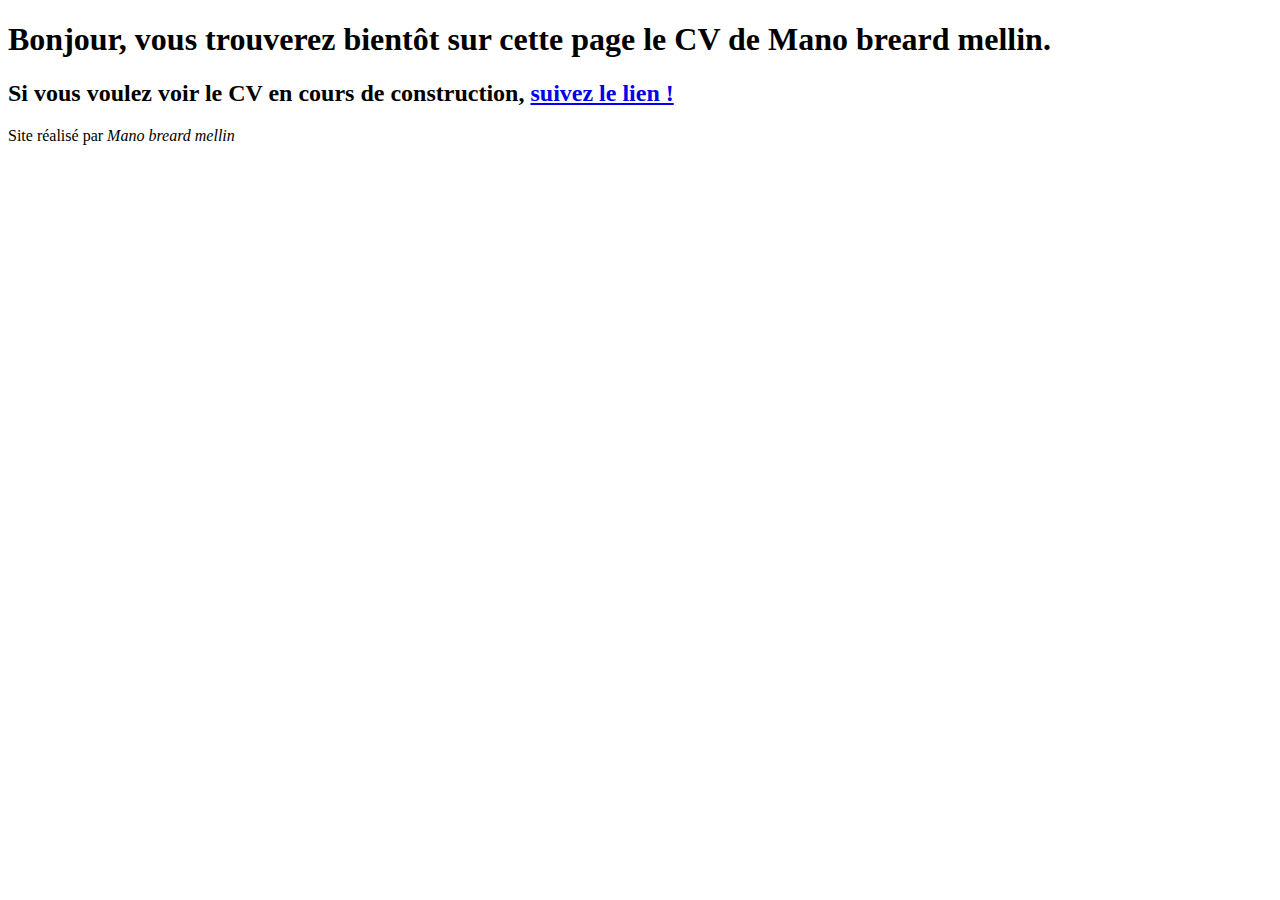
==== index.html @ 1167ad68 "Add files via upload" ====
<!DOCTYPE html>
<html lang="fr">
    <head>
        <link rel="stylesheet" href="styles.css">
        <meta charset="utf-8" >
        <title>ici c'est le titre </title>
    </head>
    <body>
        <main>
            <h1> Bonjour, vous trouverez bientôt  sur cette page le CV de Mano breard mellin.</h1> <h2>Si vous voulez voir le CV en cours de construction, 
                <a href= "cv-en-construction.html" target="_blank" title="lien cv mano">suivez le lien !</a></h2>     
        </main>
        <footer>
            Site réalisé par <em>Mano breard mellin</em>
        </footer>
        
         
    </body>
</html>
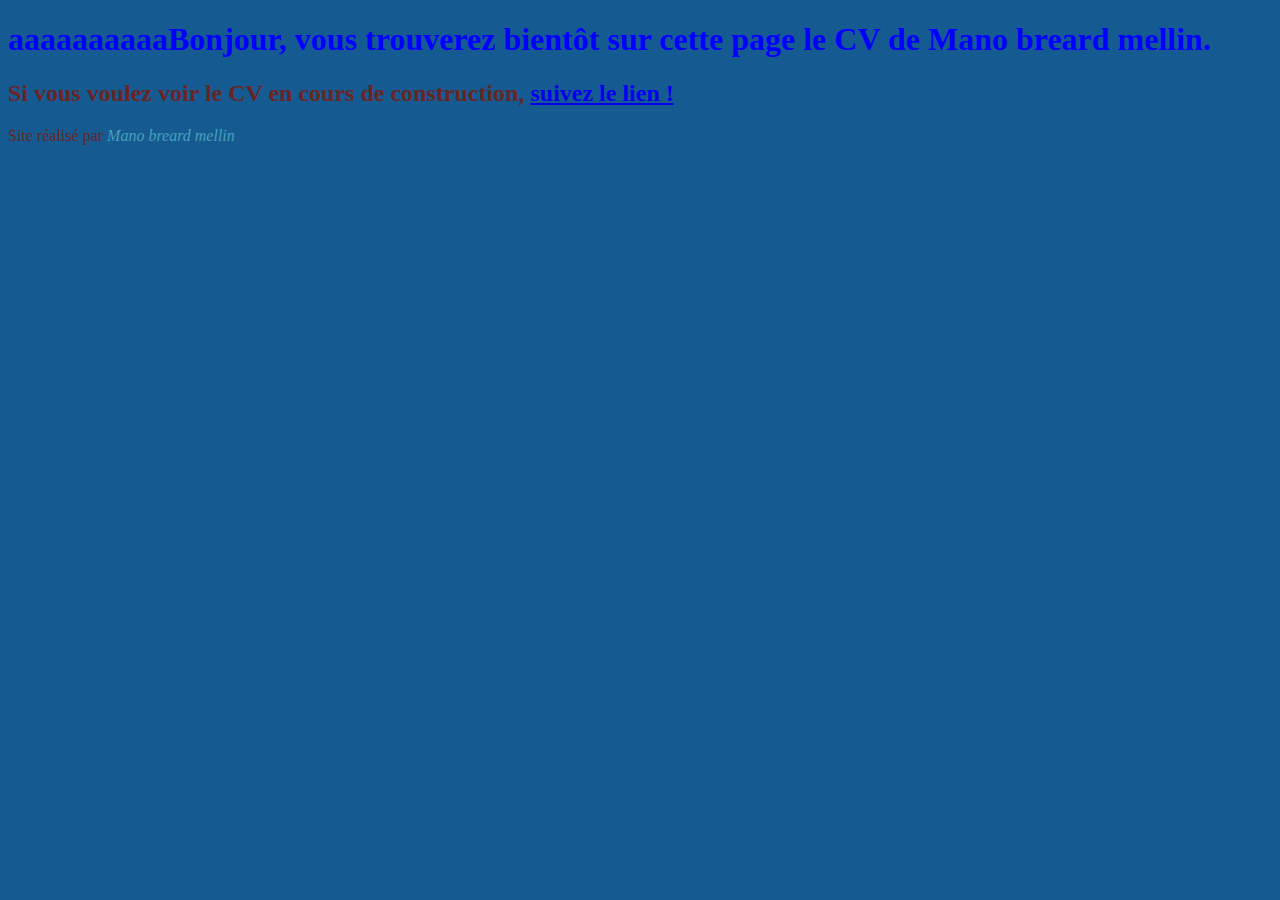
==== commit 3e24ce8a: "a" ====
--- a/index.html
+++ b/index.html
@@ -7,7 +7,7 @@
     </head>
     <body>
         <main>
-            <h1> Bonjour, vous trouverez bientôt  sur cette page le CV de Mano breard mellin.</h1> <h2>Si vous voulez voir le CV en cours de construction, 
+            <h1> aaaaaaaaaaBonjour, vous trouverez bientôt  sur cette page le CV de Mano breard mellin.</h1> <h2>Si vous voulez voir le CV en cours de construction, 
                 <a href= "cv-en-construction.html" target="_blank" title="lien cv mano">suivez le lien !</a></h2>     
         </main>
         <footer>
--- a/styles.css
+++ b/styles.css
@@ -0,0 +1,19 @@
+h1 {
+    color:blue
+}
+body {
+    color:rgb(105, 36, 36)
+}
+em {
+    color:#45A1BB
+}
+html {
+    background-color:rgb(22, 90, 146)
+}
+
+.chef {
+    color:aliceblue
+}
+#cheef {
+    color: brown;
+}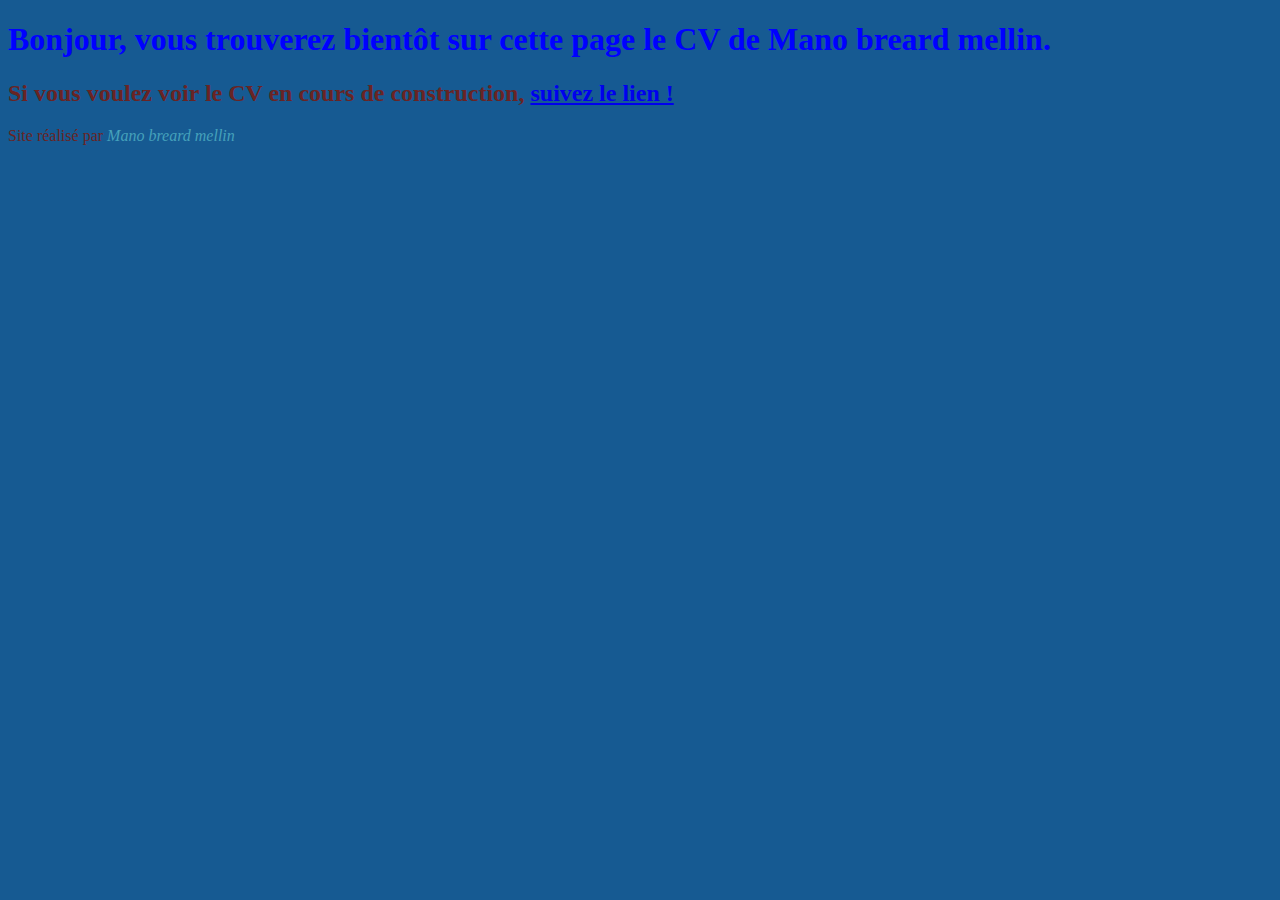
==== commit 14de0fc3: "a" ====
--- a/index.html
+++ b/index.html
@@ -7,7 +7,7 @@
     </head>
     <body>
         <main>
-            <h1> aaaaaaaaaaBonjour, vous trouverez bientôt  sur cette page le CV de Mano breard mellin.</h1> <h2>Si vous voulez voir le CV en cours de construction, 
+            <h1> Bonjour, vous trouverez bientôt  sur cette page le CV de Mano breard mellin.</h1> <h2>Si vous voulez voir le CV en cours de construction, 
                 <a href= "cv-en-construction.html" target="_blank" title="lien cv mano">suivez le lien !</a></h2>     
         </main>
         <footer>
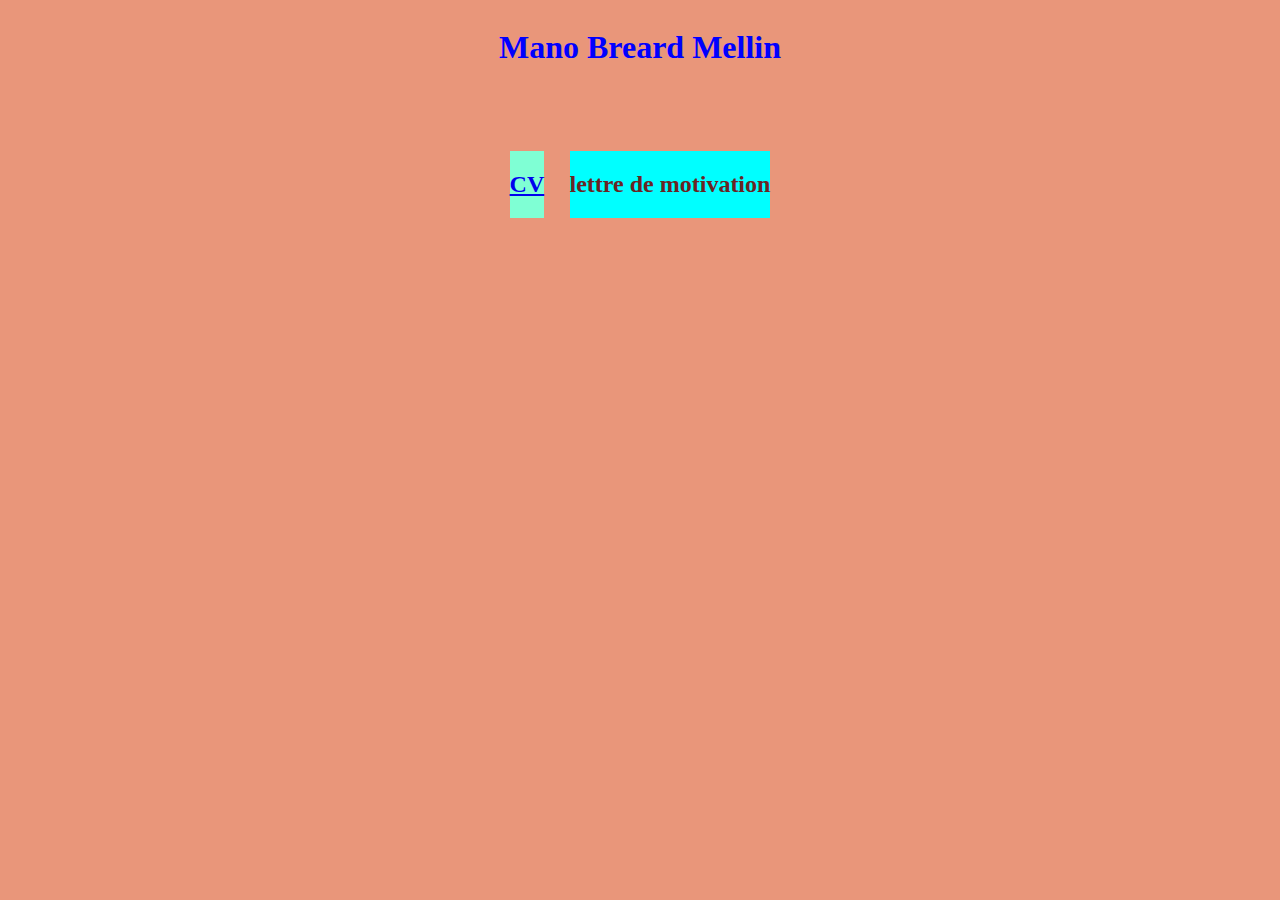
==== commit 4acc8b8b: "a" ====
--- a/index.html
+++ b/index.html
@@ -6,13 +6,19 @@
         <title>ici c'est le titre </title>
     </head>
     <body>
+        <header>
+            <h1>Mano Breard Mellin</h1>
+        </header>
         <main>
-            <h1> Bonjour, vous trouverez bientôt  sur cette page le CV de Mano breard mellin.</h1> <h2>Si vous voulez voir le CV en cours de construction, 
-                <a href= "cv-en-construction.html" target="_blank" title="lien cv mano">suivez le lien !</a></h2>     
+            <section id="CV">
+                <h2><a href= "cv-en-construction.html" target="_blank" title="lien cv mano">CV</a></h2>
+            </section>
+            <section id="motiv">
+              <h2><a href= "lettre de motive.html" target="_blank" title="lien lettre"></a>lettre de motivation</h2> 
+            </section>
+
         </main>
-        <footer>
-            Site réalisé par <em>Mano breard mellin</em>
-        </footer>
+        
         
          
     </body>
--- a/styles.css
+++ b/styles.css
@@ -4,16 +4,37 @@
 body {
     color:rgb(105, 36, 36)
 }
-em {
-    color:#45A1BB
+
+
+html {
+    background-color:darksalmon
 }
-html {
-    background-color:rgb(22, 90, 146)
+header {
+    display: flex;
+    flex-direction: column;
+}
+h1 {
+    margin-left: auto;
+    margin-right: auto;
+}
+    
+    
+
+    
+
+
+main {
+    margin-top: 5%;
+    display: flex;
+    flex-direction: row;
+    justify-content: center;
+    
+}
+#motiv {
+    background-color: aqua;
+    margin-left: 2%;
+}
+#CV {
+    background-color:aquamarine
 }
 
-.chef {
-    color:aliceblue
-}
-#cheef {
-    color: brown;
-}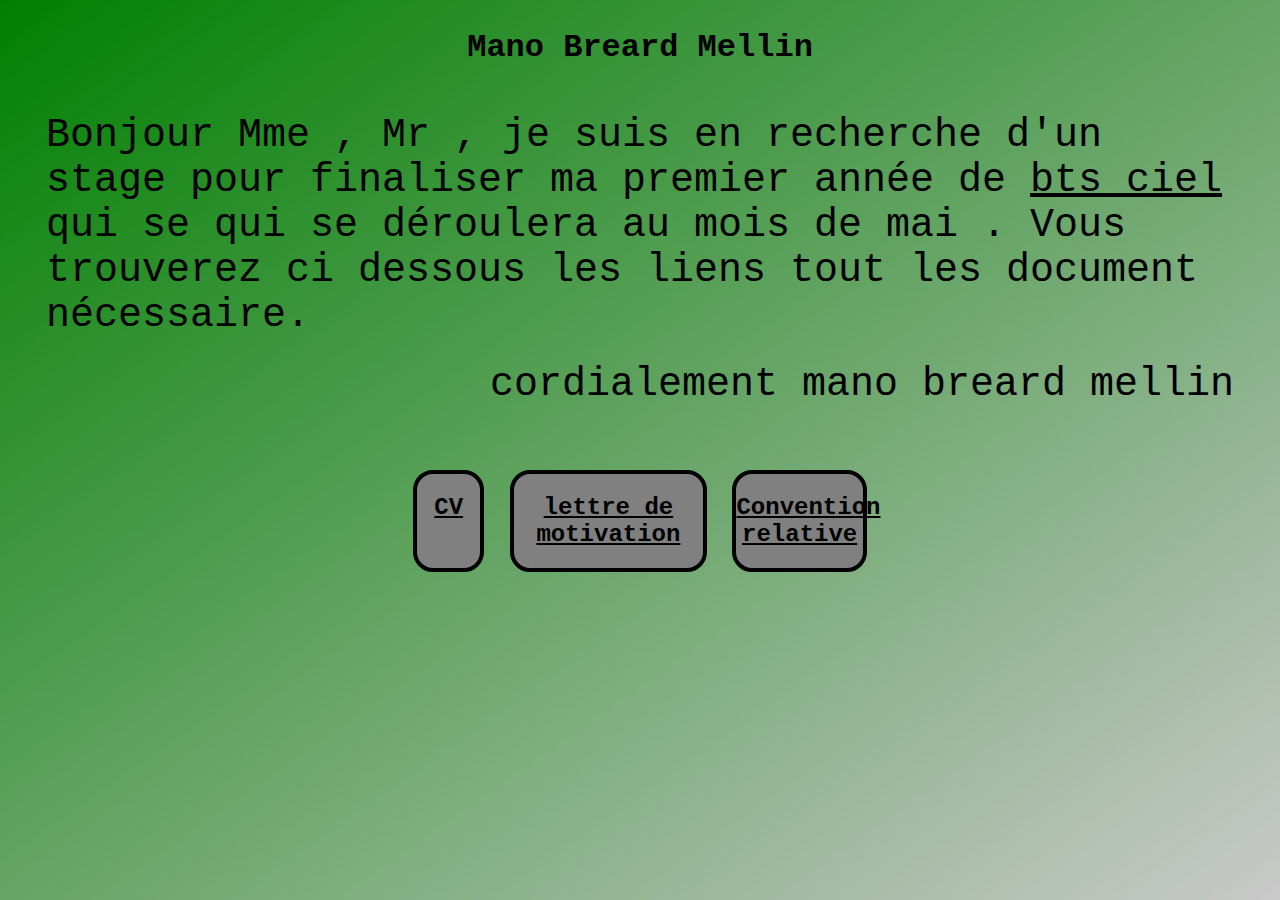
==== commit a02f716d: "a" ====
--- a/index.html
+++ b/index.html
@@ -9,12 +9,19 @@
         <header>
             <h1>Mano Breard Mellin</h1>
         </header>
+        <nav>
+        Bonjour Mme , Mr , je suis en recherche d'un stage pour finaliser ma premier année de <a href= "https://www.onisep.fr/ressources/univers-formation/formations/Post-bac/bts-cybersecurite-informatique-et-reseaux-electronique-option-a-informatique-et-reseaux" target="_blank" title="lien lettre">bts ciel</a>
+         qui se qui se déroulera au mois de mai . Vous trouverez ci dessous les liens tout les document nécessaire.<br><div>cordialement mano breard mellin</div></nav>
+        </nav>
         <main>
             <section id="CV">
                 <h2><a href= "cv-en-construction.html" target="_blank" title="lien cv mano">CV</a></h2>
             </section>
             <section id="motiv">
-              <h2><a href= "lettre de motive.html" target="_blank" title="lien lettre"></a>lettre de motivation</h2> 
+              <h2><a href= "lettre de motive.html" target="_blank" title="lien lettre">lettre de motivation</a></h2>
+            </section>
+            <section id="Convention">
+                <h2><a href="convention.pdf" target="_blank" tittle="lien convention">Convention relative</a></h2>
             </section>
 
         </main>
--- a/styles.css
+++ b/styles.css
@@ -1,13 +1,10 @@
 h1 {
-    color:blue
-}
-body {
-    color:rgb(105, 36, 36)
+    color:black
 }
 
-
 html {
-    background-color:darksalmon
+    background: linear-gradient(145deg , green, rgb(201, 201, 201));
+    height: 100%;
 }
 header {
     display: flex;
@@ -17,13 +14,17 @@
     margin-left: auto;
     margin-right: auto;
 }
-    
+body {
+    font-family:'Courier New', Courier, monospace;
+} 
     
 
     
 
 
 main {
+    
+    
     margin-top: 5%;
     display: flex;
     flex-direction: row;
@@ -31,10 +32,46 @@
     
 }
 #motiv {
-    background-color: aqua;
+    width: 15%;
+    text-align: center;
+    border: 4px solid black ;
+    border-radius: 20px; 
+    background-color: gray;
     margin-left: 2%;
 }
 #CV {
-    background-color:aquamarine
+    width: 5%;
+    text-align: center;
+    border: 4px solid black;
+    border-radius: 20px;
+    background-color:gray
+}
+nav {
+
+    color: #000;
+    margin-left: 3%;
+    margin-right: 3%;
+
+    margin-top: 2%;
+    font-size: 2.5em;
+    
+}
+div {
+    margin-top: 2%;
+    display: flex;
+    flex-direction: row-reverse;
+}
+#Convention {
+    width: 10%;
+    margin-left: 2%;
+    
+    text-align: center;
+    border: 4px solid black;
+    border-radius: 20px;
+    background-color:gray
+
 }
 
+a {
+    color: black
+}
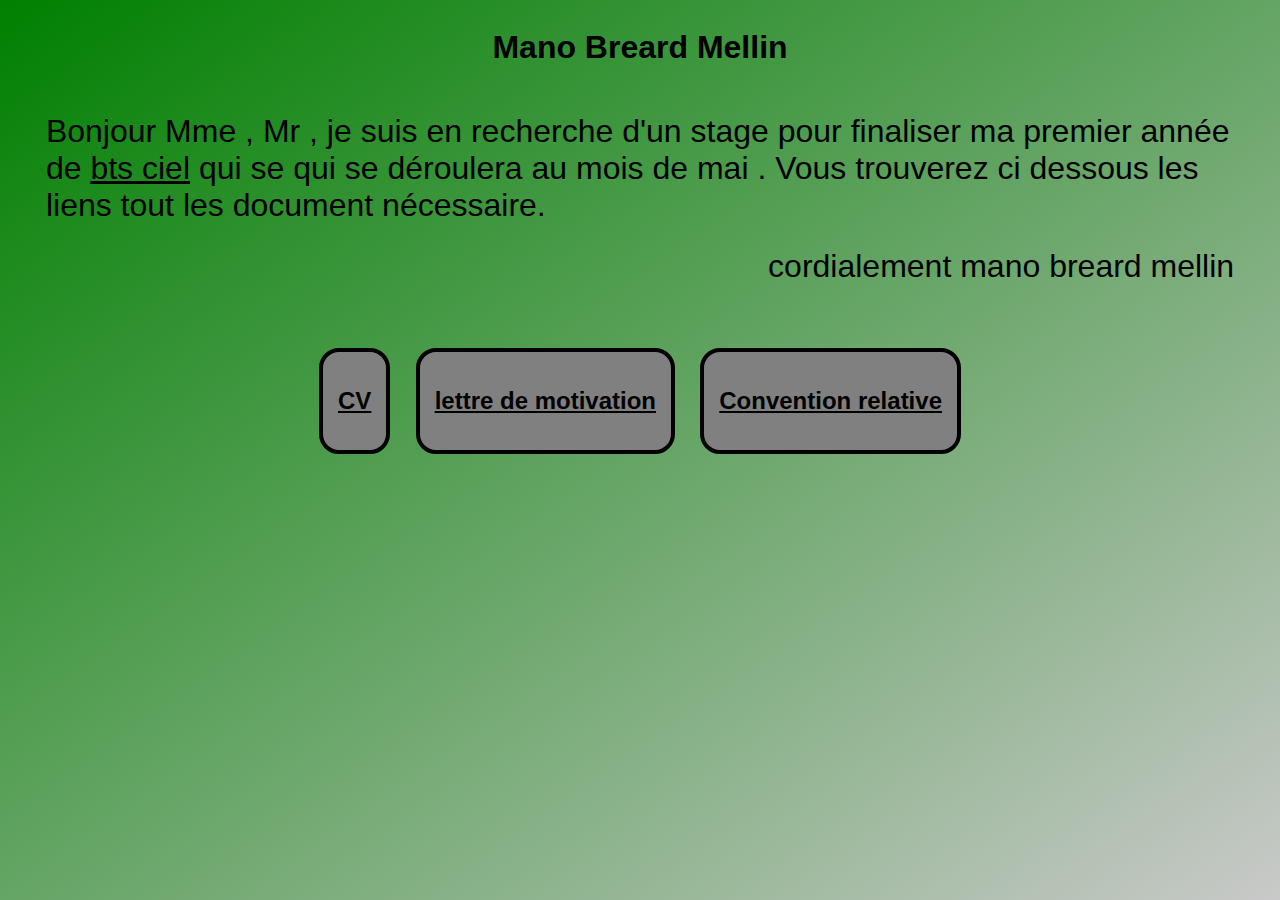
==== commit d367710c: "a" ====
--- a/index.html
+++ b/index.html
@@ -11,17 +11,17 @@
         </header>
         <nav>
         Bonjour Mme , Mr , je suis en recherche d'un stage pour finaliser ma premier année de <a href= "https://www.onisep.fr/ressources/univers-formation/formations/Post-bac/bts-cybersecurite-informatique-et-reseaux-electronique-option-a-informatique-et-reseaux" target="_blank" title="lien lettre">bts ciel</a>
-         qui se qui se déroulera au mois de mai . Vous trouverez ci dessous les liens tout les document nécessaire.<br><div>cordialement mano breard mellin</div></nav>
-        </nav>
+         qui se qui se déroulera au mois de mai . Vous trouverez ci dessous les liens tout les document nécessaire.<br><div id="mano">cordialement mano breard mellin</div></nav>
+        
         <main>
             <section id="CV">
-                <h2><a href= "cv-en-construction.html" target="_blank" title="lien cv mano">CV</a></h2>
+                <a href= "cv-en-construction.html" target="_blank" title="lien cv mano"><h2>CV</h2></a>
             </section>
             <section id="motiv">
-              <h2><a href= "lettre de motive.html" target="_blank" title="lien lettre">lettre de motivation</a></h2>
+                <a href= "lettre de motive.html" target="_blank" title="lien lettre"><h2>lettre de motivation</h2></a>
             </section>
             <section id="Convention">
-                <h2><a href="convention.pdf" target="_blank" tittle="lien convention">Convention relative</a></h2>
+                <a href= "" target="_blank" tittle="lien convention"><h2>Convention relative</h2></a>
             </section>
 
         </main>
--- a/styles.css
+++ b/styles.css
@@ -15,7 +15,7 @@
     margin-right: auto;
 }
 body {
-    font-family:'Courier New', Courier, monospace;
+    font-family:'Lucida Sans', 'Lucida Sans Regular', 'Lucida Grande', 'Lucida Sans Unicode', Geneva, Verdana, sans-serif
 } 
     
 
@@ -32,7 +32,8 @@
     
 }
 #motiv {
-    width: 15%;
+    padding: 15px;
+    width: auto;
     text-align: center;
     border: 4px solid black ;
     border-radius: 20px; 
@@ -40,7 +41,8 @@
     margin-left: 2%;
 }
 #CV {
-    width: 5%;
+    padding: 15px;
+    width: auto;
     text-align: center;
     border: 4px solid black;
     border-radius: 20px;
@@ -53,16 +55,17 @@
     margin-right: 3%;
 
     margin-top: 2%;
-    font-size: 2.5em;
+    font-size: 2em;
     
 }
-div {
+#mano {
     margin-top: 2%;
     display: flex;
     flex-direction: row-reverse;
 }
 #Convention {
-    width: 10%;
+    padding: 15px;
+    width: auto;
     margin-left: 2%;
     
     text-align: center;
@@ -75,3 +78,9 @@
 a {
     color: black
 }
+h2 {
+    align-items: center;
+    padding-left: auto;
+    padding-right: auto;
+    
+}
